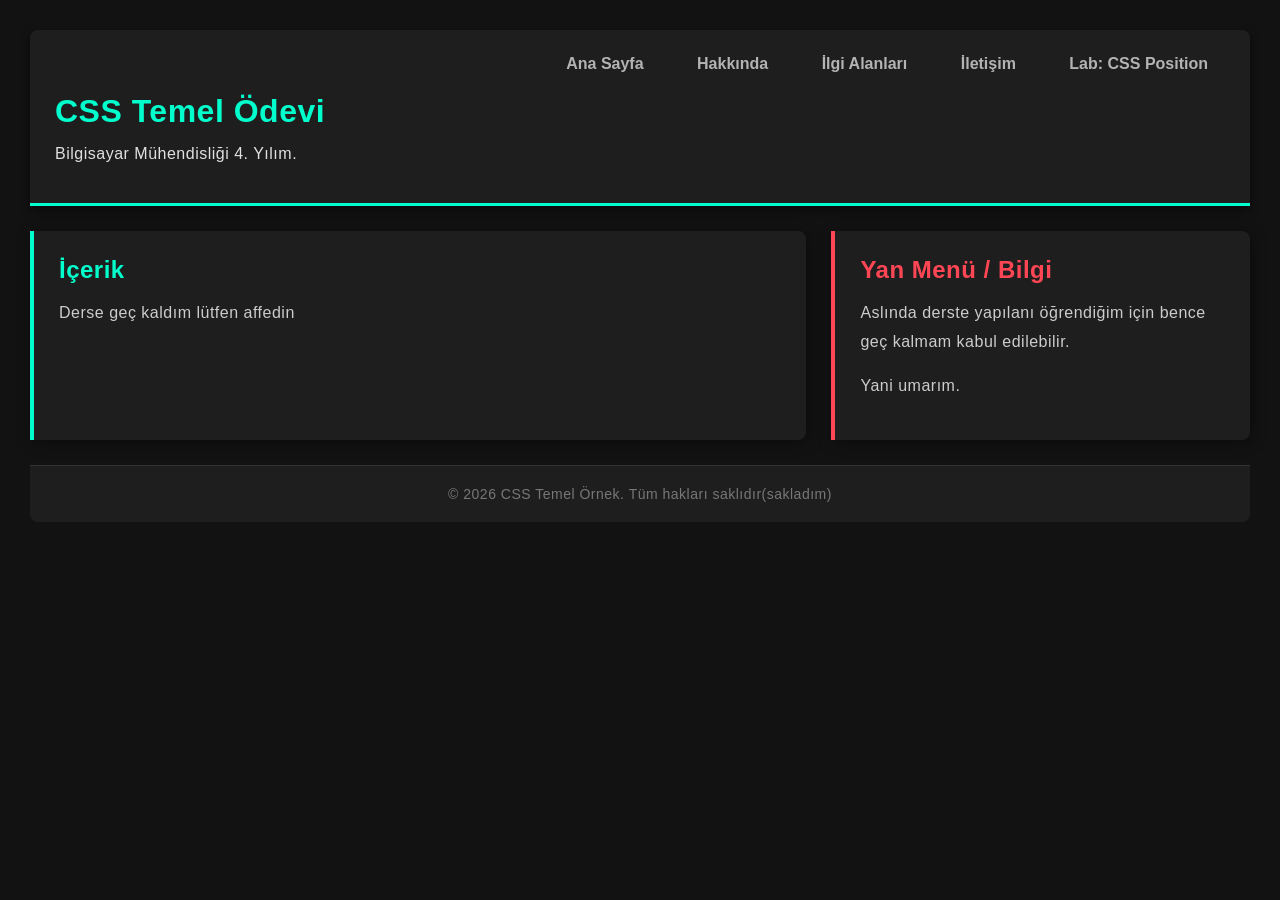
==== index.html @ 758e6188 "Update index.html" ====
<!DOCTYPE html>
<html lang="tr">
<head>
    <meta charset="UTF-8">
    <title>Efe Koçal 171422007</title>
    <link rel="stylesheet" href="styles/styles.css">
</head>
<body>

    <header>
        <nav>
            <ul>
                <li><a href="index.html">Ana Sayfa</a></li>
                <li><a href="about.html">Hakkında</a></li>
                <li><a href="interests.html">İlgi Alanları</a></li>
                <li><a href="contact.html">İletişim</a></li>
                <li><a href="lab-position.html">Lab: CSS Position</a></li>
            </ul>
        </nav>
        <h1>CSS Temel Ödevi</h1>
        <p> Bilgisayar Mühendisliği 4. Yılım.</p>
    </header>

    <div class="layout-container">
        
        <main class="content-box">
            <h2>İçerik</h2>
            <p>Derse geç kaldım lütfen affedin</p>
        </main>

        <aside class="sidebar-box">
            <h2>Yan Menü / Bilgi</h2>
            <p>Aslında derste yapılanı öğrendiğim için bence geç kalmam kabul edilebilir.</p>
            <p>Yani umarım.</p>
        </aside>

    </div>

    <footer>
        <p>© 2026 CSS Temel Örnek. Tüm hakları saklıdır(sakladım)</p>
    </footer>

</body>
</html>
---- styles/styles.css ----
/* Genel Ayarlar - Karanlık Tema */
* {
    margin: 0;
    padding: 0;
    box-sizing: border-box;
    font-family: 'Segoe UI', Tahoma, Geneva, Verdana, sans-serif;
}

body {
    background-color: #121212; /* Koyu gri/siyah arka plan */
    color: #e0e0e0; /* Açık gri okunabilir metin */
    padding: 30px;
}

/* 1. ZORUNLULUK: Grup Seçici */
h1, h2, p {
    margin-bottom: 15px;
    letter-spacing: 0.5px;
}

/* Üst Kısım ve Menü */
header {
    background-color: #1e1e1e;
    padding: 25px;
    border-bottom: 3px solid #00ffcc; /* Neon yeşil/mavi vurgu */
    border-radius: 8px 8px 0 0;
    margin-bottom: 25px;
    box-shadow: 0 4px 10px rgba(0,0,0,0.5);
}

header h1 {
    color: #00ffcc;
}

/* 2. ZORUNLULUK: Hiyerarşik Seçici */
nav ul {
    list-style-type: none;
    text-align: right;
    margin-bottom: 20px;
}

/* 3. ZORUNLULUK: Yatay menü için display: inline-block */
nav ul li {
    display: inline-block;
    margin-left: 15px;
}

nav ul li a {
    text-decoration: none;
    color: #b3b3b3;
    font-weight: 600;
    padding: 8px 16px;
    border: 1px solid transparent;
    border-radius: 4px;
    transition: all 0.3s ease-in-out;
}

/* 4. ZORUNLULUK: Hover efekti (Neon Parlama) */
nav ul li a:hover {
    color: #121212;
    background-color: #00ffcc;
    border-color: #00ffcc;
    box-shadow: 0 0 10px #00ffcc;
}

/* 5. ZORUNLULUK: Kutuları yan yana getirme */
.layout-container {
    display: flex;
    gap: 25px;
    margin-bottom: 25px;
}

/* Sol İçerik ve Sağ Yan Menü Kutuları (Farklı tasarım) */
.content-box {
    background-color: #1e1e1e;
    border-left: 4px solid #00ffcc; /* Etrafı sarmak yerine sadece sol çizgi */
    padding: 25px;
    width: 65%;
    border-radius: 0 8px 8px 0;
    box-shadow: 2px 2px 15px rgba(0,0,0,0.4);
}

.sidebar-box {
    background-color: #1e1e1e;
    border-left: 4px solid #ff4655; /* Kontrast yaratmak için neon kırmızı/turuncu */
    padding: 25px;
    width: 35%;
    border-radius: 0 8px 8px 0;
    box-shadow: 2px 2px 15px rgba(0,0,0,0.4);
}

.content-box h2 {
    color: #00ffcc;
}

.sidebar-box h2 {
    color: #ff4655;
}

/* 6. ZORUNLULUK: 3 farklı özellik ile metin düzenlemesi */
.content-box p, .sidebar-box p {
    font-size: 16px;       /* 1. Özellik */
    color: #cccccc;        /* 2. Özellik */
    line-height: 1.8;      /* 3. Özellik */
    text-align: left;      /* 4. Özellik */
}

/* Alt Kısım (Footer) */
footer {
    background-color: #1e1e1e;
    text-align: center;
    padding: 20px;
    border-top: 1px solid #333;
    border-radius: 0 0 8px 8px;
}

footer p {
    margin-bottom: 0;
    font-size: 14px;
    color: #777;
}
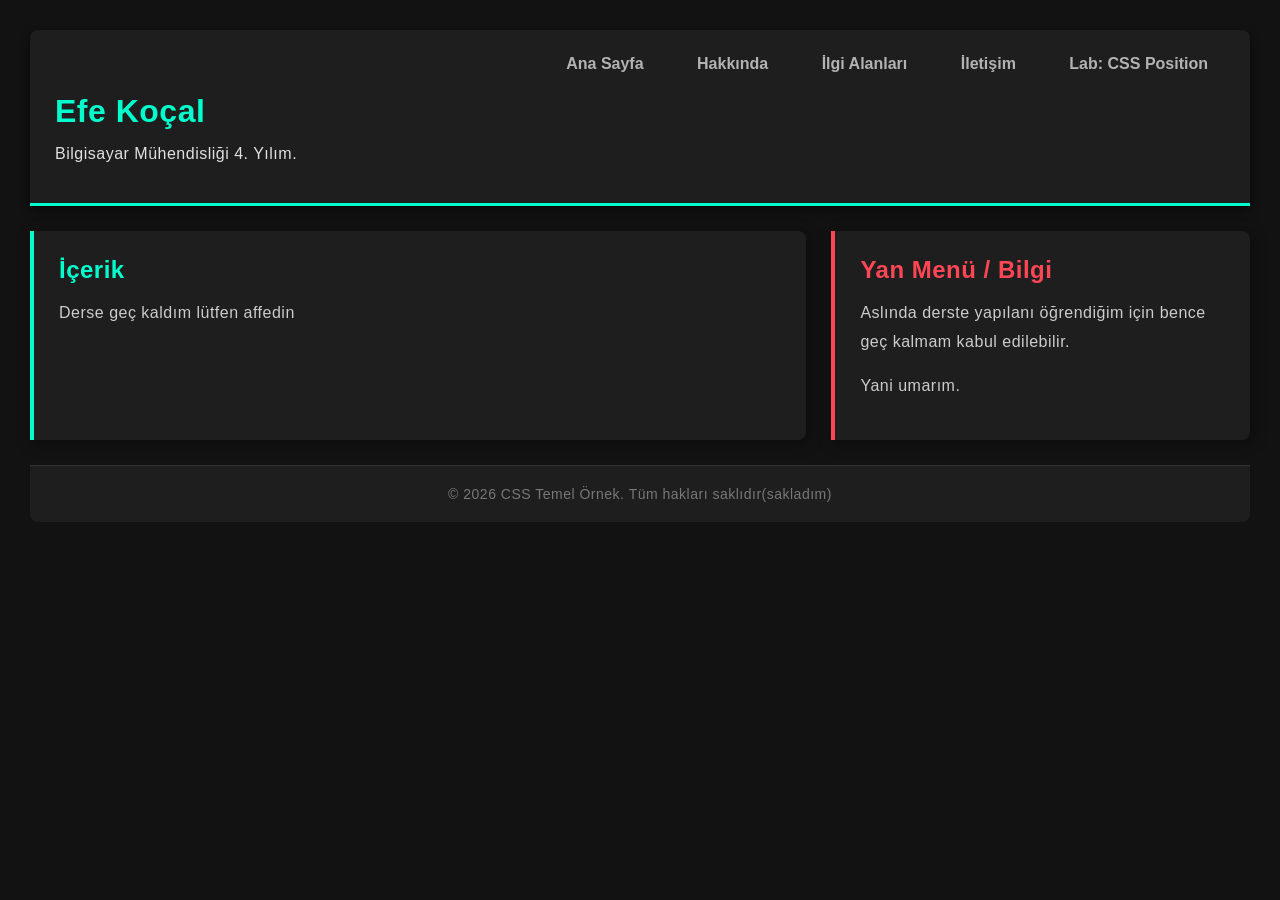
==== commit 76527816: "Update index.html" ====
--- a/index.html
+++ b/index.html
@@ -17,7 +17,7 @@
                 <li><a href="lab-position.html">Lab: CSS Position</a></li>
             </ul>
         </nav>
-        <h1>CSS Temel Ödevi</h1>
+        <h1>Efe Koçal</h1>
         <p> Bilgisayar Mühendisliği 4. Yılım.</p>
     </header>
 
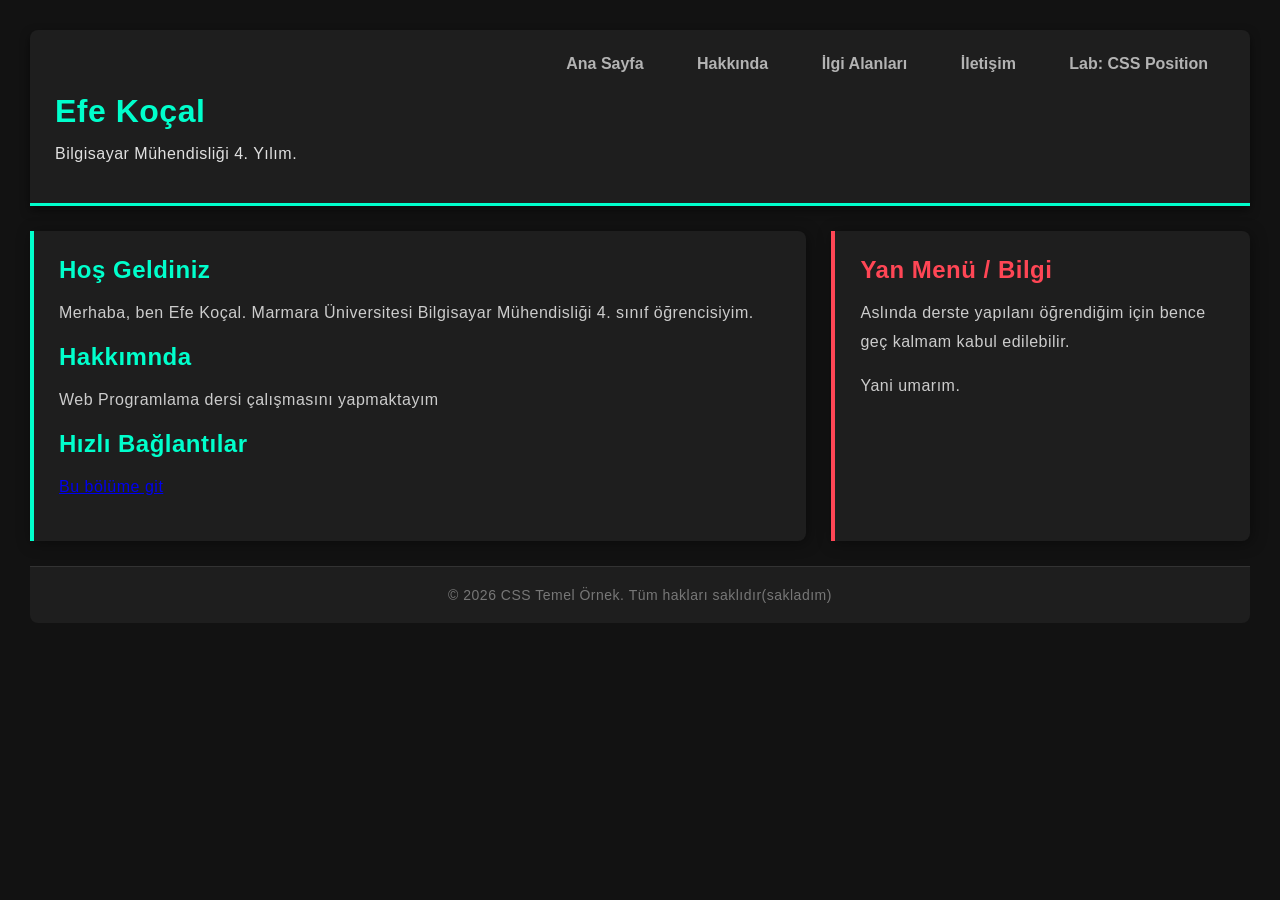
==== commit 62026dd5: "Update index.html main içindekilere iki tane h2 eklendi, paragraf değişti ve hızlı linkler eklendi" ====
--- a/index.html
+++ b/index.html
@@ -24,8 +24,14 @@
     <div class="layout-container">
         
         <main class="content-box">
-            <h2>İçerik</h2>
-            <p>Derse geç kaldım lütfen affedin</p>
+            <h2>Hoş Geldiniz</h2>
+            <p>Merhaba, ben Efe Koçal. Marmara Üniversitesi Bilgisayar Mühendisliği 4. sınıf öğrencisiyim.</p>
+            <h2>Hakkımnda</h2>
+            <p>Web Programlama dersi çalışmasını yapmaktayım</p>
+            <h2 id="hizli-linkler">Hızlı Bağlantılar</h2>
+    <p>
+        <a href="#hizli-linkler">Bu bölüme git</a>
+    </p>
         </main>
 
         <aside class="sidebar-box">
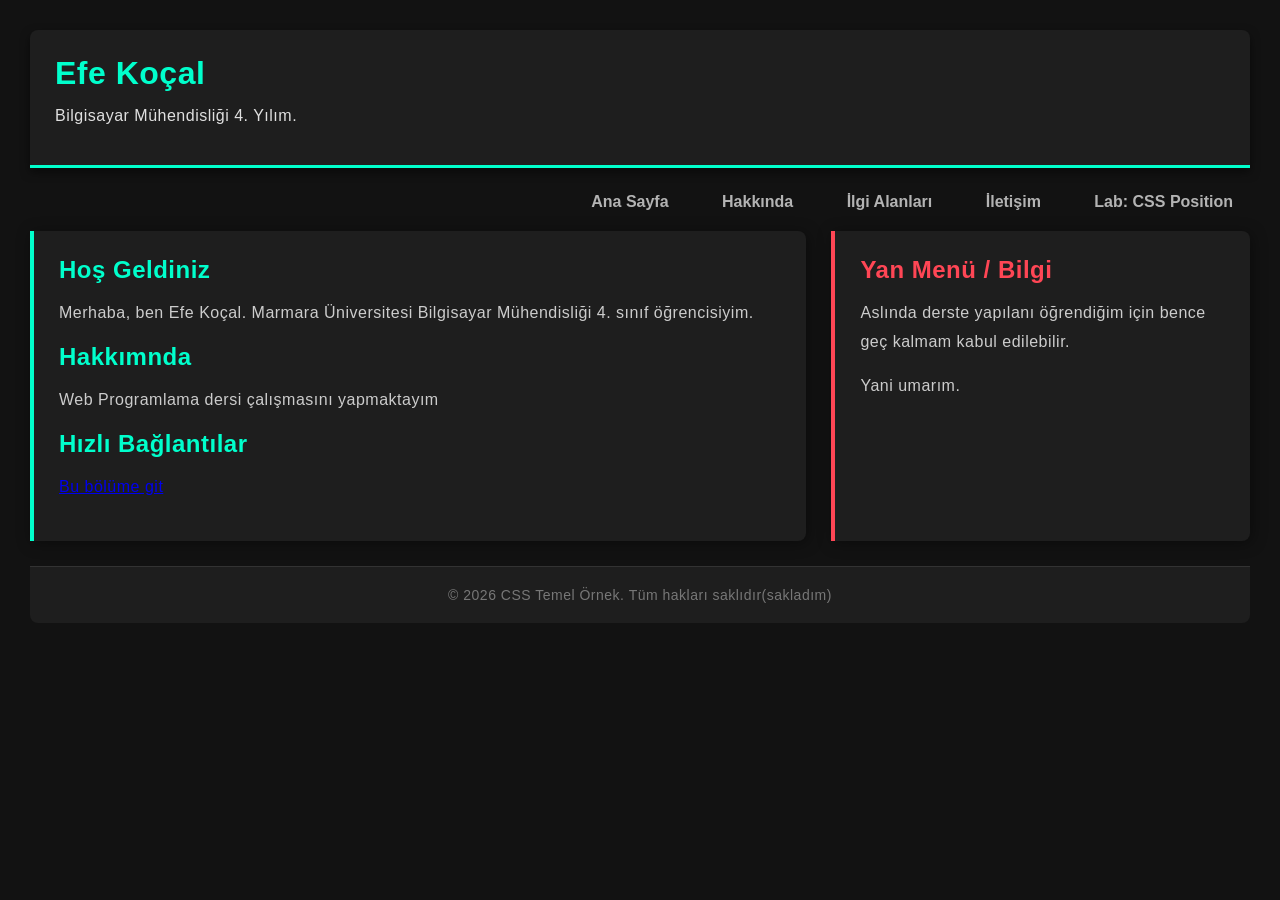
==== commit 1a638bdf: "Update index.html nav, header'ın dışına atıldı, header h1 efekoçal ve p bil müh 4. sınıf'ı kapsıyor" ====
--- a/index.html
+++ b/index.html
@@ -8,6 +8,9 @@
 <body>
 
     <header>
+        <h1>Efe Koçal</h1>
+        <p> Bilgisayar Mühendisliği 4. Yılım.</p>
+    </header> 
         <nav>
             <ul>
                 <li><a href="index.html">Ana Sayfa</a></li>
@@ -17,9 +20,7 @@
                 <li><a href="lab-position.html">Lab: CSS Position</a></li>
             </ul>
         </nav>
-        <h1>Efe Koçal</h1>
-        <p> Bilgisayar Mühendisliği 4. Yılım.</p>
-    </header>
+    
 
     <div class="layout-container">
         
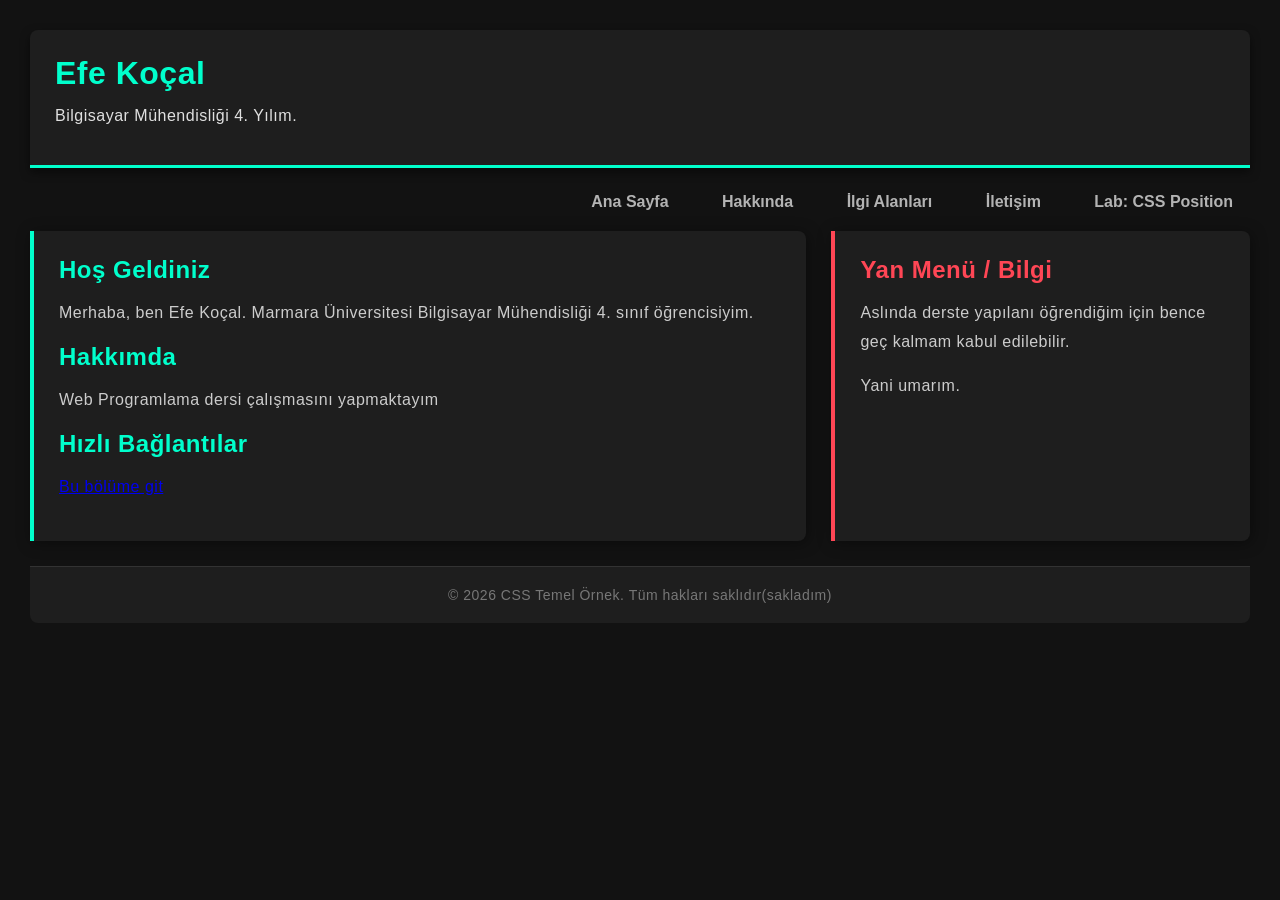
==== commit 7c70d0e2: "Update index.html yazım hatası düzeltildi" ====
--- a/index.html
+++ b/index.html
@@ -27,7 +27,7 @@
         <main class="content-box">
             <h2>Hoş Geldiniz</h2>
             <p>Merhaba, ben Efe Koçal. Marmara Üniversitesi Bilgisayar Mühendisliği 4. sınıf öğrencisiyim.</p>
-            <h2>Hakkımnda</h2>
+            <h2>Hakkımda</h2>
             <p>Web Programlama dersi çalışmasını yapmaktayım</p>
             <h2 id="hizli-linkler">Hızlı Bağlantılar</h2>
     <p>
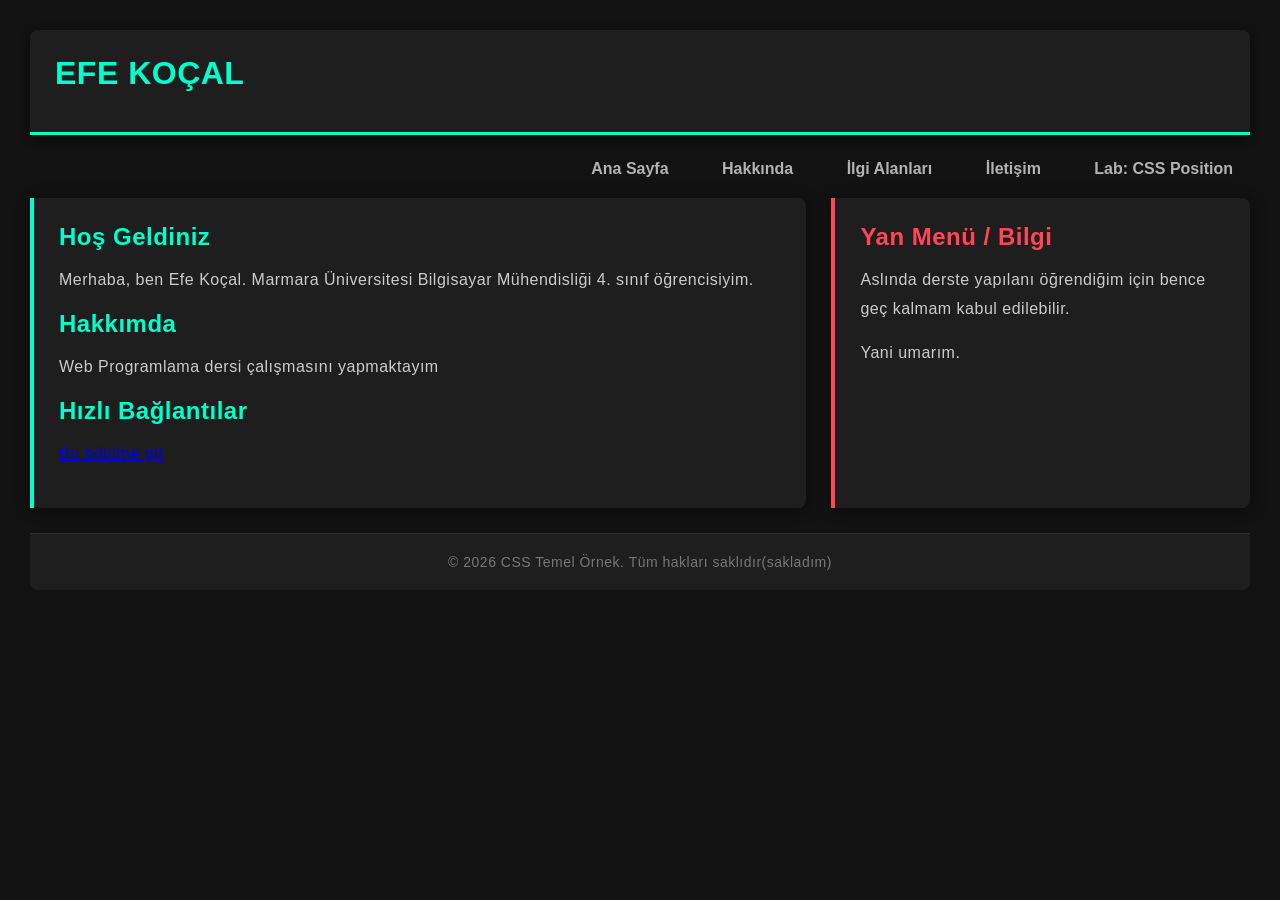
==== commit a288a32b: "Update index.html" ====
--- a/index.html
+++ b/index.html
@@ -8,8 +8,7 @@
 <body>
 
     <header>
-        <h1>Efe Koçal</h1>
-        <p> Bilgisayar Mühendisliği 4. Yılım.</p>
+        <h1> EFE KOÇAL </h1>
     </header> 
         <nav>
             <ul>
--- a/styles/styles.css
+++ b/styles/styles.css
@@ -1,4 +1,6 @@
-/* Genel Ayarlar - Karanlık Tema */
+/* Tüm elementlerin margin ve padding'ini sıfırlar.
+   box-sizing: border-box — width/height padding ve border'ı da kapsar.
+   font-family — tüm sayfada geçerli olacak yazı tipi */
 * {
     margin: 0;
     padding: 0;
@@ -6,45 +8,51 @@
     font-family: 'Segoe UI', Tahoma, Geneva, Verdana, sans-serif;
 }
 
+/* Sayfanın genel arka plan ve metin rengi.
+   padding: 30px — sayfa kenarlarında nefes alanı */
 body {
-    background-color: #121212; /* Koyu gri/siyah arka plan */
-    color: #e0e0e0; /* Açık gri okunabilir metin */
+    background-color: #121212;
+    color: #e0e0e0;
     padding: 30px;
 }
 
-/* 1. ZORUNLULUK: Grup Seçici */
+/* Grup seçici — h1, h2, p'ye aynı anda stil verir.
+   letter-spacing — harfler arası boşluk */
 h1, h2, p {
     margin-bottom: 15px;
     letter-spacing: 0.5px;
 }
 
-/* Üst Kısım ve Menü */
+/* Header kutusu — karanlık arka plan, alt kısımda neon çizgi */
 header {
     background-color: #1e1e1e;
     padding: 25px;
-    border-bottom: 3px solid #00ffcc; /* Neon yeşil/mavi vurgu */
+    border-bottom: 3px solid #00ffcc;
     border-radius: 8px 8px 0 0;
     margin-bottom: 25px;
     box-shadow: 0 4px 10px rgba(0,0,0,0.5);
 }
 
+/* Header içindeki h1'e özel renk — neon yeşil */
 header h1 {
     color: #00ffcc;
 }
 
-/* 2. ZORUNLULUK: Hiyerarşik Seçici */
+/* Hiyerarşik seçici — nav içindeki ul'ye stil.
+   list-style-type: none — madde işaretlerini kaldırır */
 nav ul {
     list-style-type: none;
     text-align: right;
     margin-bottom: 20px;
 }
 
-/* 3. ZORUNLULUK: Yatay menü için display: inline-block */
+/* display: inline-block — li'ler yan yana dizilir (yatay menü) */
 nav ul li {
     display: inline-block;
     margin-left: 15px;
 }
 
+/* Menü linkleri — şeffaf border, hover'a hazır */
 nav ul li a {
     text-decoration: none;
     color: #b3b3b3;
@@ -55,7 +63,7 @@
     transition: all 0.3s ease-in-out;
 }
 
-/* 4. ZORUNLULUK: Hover efekti (Neon Parlama) */
+/* Hover efekti — linkin üstüne gelince neon parlama */
 nav ul li a:hover {
     color: #121212;
     background-color: #00ffcc;
@@ -63,49 +71,46 @@
     box-shadow: 0 0 10px #00ffcc;
 }
 
-/* 5. ZORUNLULUK: Kutuları yan yana getirme */
+/* Flexbox ile iki kutuyu yan yana getirir */
 .layout-container {
     display: flex;
     gap: 25px;
     margin-bottom: 25px;
 }
 
-/* Sol İçerik ve Sağ Yan Menü Kutuları (Farklı tasarım) */
+/* Sol içerik kutusu — %65 genişlik, sol neon çizgi */
 .content-box {
     background-color: #1e1e1e;
-    border-left: 4px solid #00ffcc; /* Etrafı sarmak yerine sadece sol çizgi */
+    border-left: 4px solid #00ffcc;
     padding: 25px;
     width: 65%;
     border-radius: 0 8px 8px 0;
     box-shadow: 2px 2px 15px rgba(0,0,0,0.4);
 }
 
+/* Sağ yan menü kutusu — %35 genişlik, kırmızı çizgi */
 .sidebar-box {
     background-color: #1e1e1e;
-    border-left: 4px solid #ff4655; /* Kontrast yaratmak için neon kırmızı/turuncu */
+    border-left: 4px solid #ff4655;
     padding: 25px;
     width: 35%;
     border-radius: 0 8px 8px 0;
     box-shadow: 2px 2px 15px rgba(0,0,0,0.4);
 }
 
-.content-box h2 {
-    color: #00ffcc;
+/* İçerik ve sidebar h2 renkleri */
+.content-box h2 { color: #00ffcc; }
+.sidebar-box h2 { color: #ff4655; }
+
+/* Paragraf stilleri — font boyutu, renk, satır aralığı, hizalama */
+.content-box p, .sidebar-box p {
+    font-size: 16px;
+    color: #cccccc;
+    line-height: 1.8;
+    text-align: left;
 }
 
-.sidebar-box h2 {
-    color: #ff4655;
-}
-
-/* 6. ZORUNLULUK: 3 farklı özellik ile metin düzenlemesi */
-.content-box p, .sidebar-box p {
-    font-size: 16px;       /* 1. Özellik */
-    color: #cccccc;        /* 2. Özellik */
-    line-height: 1.8;      /* 3. Özellik */
-    text-align: left;      /* 4. Özellik */
-}
-
-/* Alt Kısım (Footer) */
+/* Footer — sayfanın alt kısmı */
 footer {
     background-color: #1e1e1e;
     text-align: center;
@@ -119,3 +124,53 @@
     font-size: 14px;
     color: #777;
 }
+
+/* İletişim formu kapsayıcı — ortalanmış, çerçeveli kutu */
+.contact-container {
+    width: 600px;
+    margin: 40px auto;
+    padding: 40px;
+    border: 1px solid #333;
+    border-radius: 8px;
+    background-color: #1e1e1e;
+}
+
+/* Form başlığı */
+.contact-container h2 { color: #00ffcc; }
+
+/* Her label alt satıra geçer, soluk renk */
+label {
+    display: block;
+    margin-bottom: 6px;
+    color: #b3b3b3;
+}
+
+/* Tüm input türleri — tam genişlik, koyu arka plan */
+input, select, textarea {
+    width: 100%;
+    padding: 10px;
+    margin-bottom: 16px;
+    border: 1px solid #333;
+    border-radius: 4px;
+    background-color: #121212;
+    color: #e0e0e0;
+}
+
+/* Textarea daha yüksek */
+textarea { height: 120px; }
+
+/* Gönder butonu — neon yeşil, hover'da kırmızıya geçer */
+button {
+    background-color: #00ffcc;
+    color: #121212;
+    border: none;
+    padding: 12px 24px;
+    border-radius: 4px;
+    cursor: pointer;
+    font-weight: 600;
+}
+
+button:hover {
+    background-color: #ff4655;
+    color: #ffffff;
+}
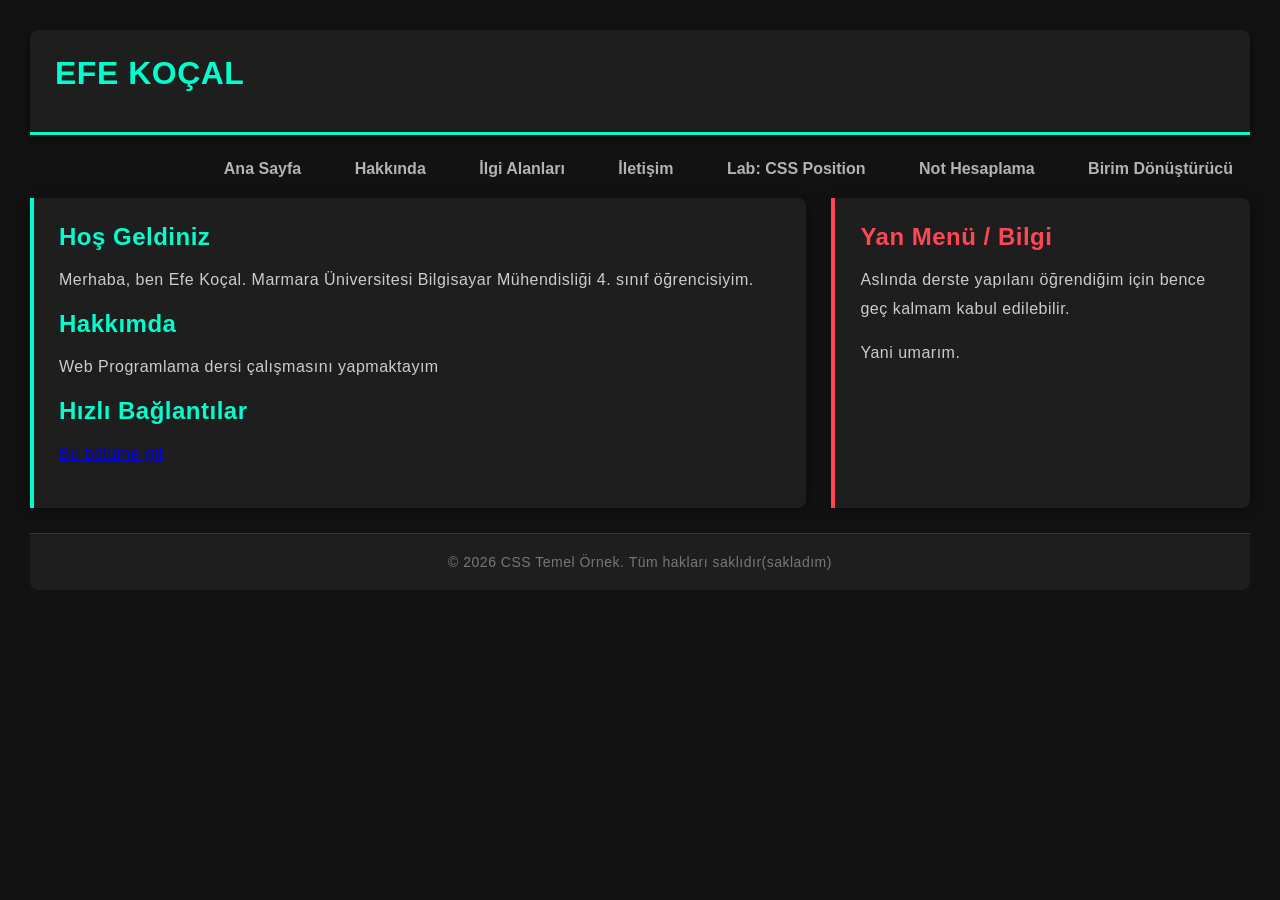
==== commit c4d21228: "Update index.html not-hesaplama ve birim-donusturucu eklendi" ====
--- a/index.html
+++ b/index.html
@@ -17,6 +17,8 @@
                 <li><a href="interests.html">İlgi Alanları</a></li>
                 <li><a href="contact.html">İletişim</a></li>
                 <li><a href="lab-position.html">Lab: CSS Position</a></li>
+                <li><a href="not-hesaplama.html">Not Hesaplama</a></li>
+                <li><a href="birim-donusturucu.html">Birim Dönüştürücü</a></li>
             </ul>
         </nav>
     
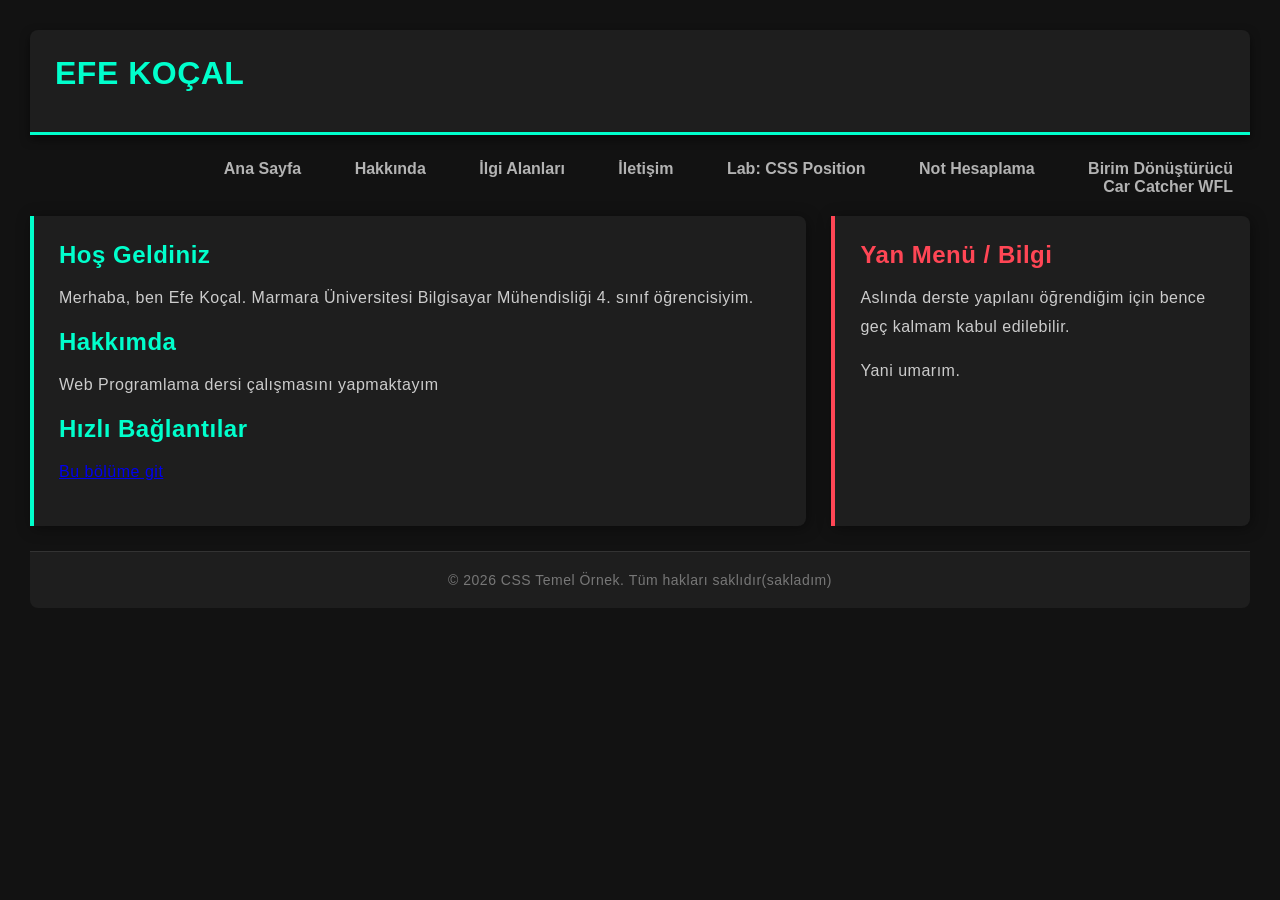
==== commit 771d69f2: "Add link to Car Catcher WFL in navigation menu" ====
--- a/index.html
+++ b/index.html
@@ -19,6 +19,7 @@
                 <li><a href="lab-position.html">Lab: CSS Position</a></li>
                 <li><a href="not-hesaplama.html">Not Hesaplama</a></li>
                 <li><a href="birim-donusturucu.html">Birim Dönüştürücü</a></li>
+                <li><a href="car-catcher-wfl.html">Car Catcher WFL</a></li>
             </ul>
         </nav>
     
